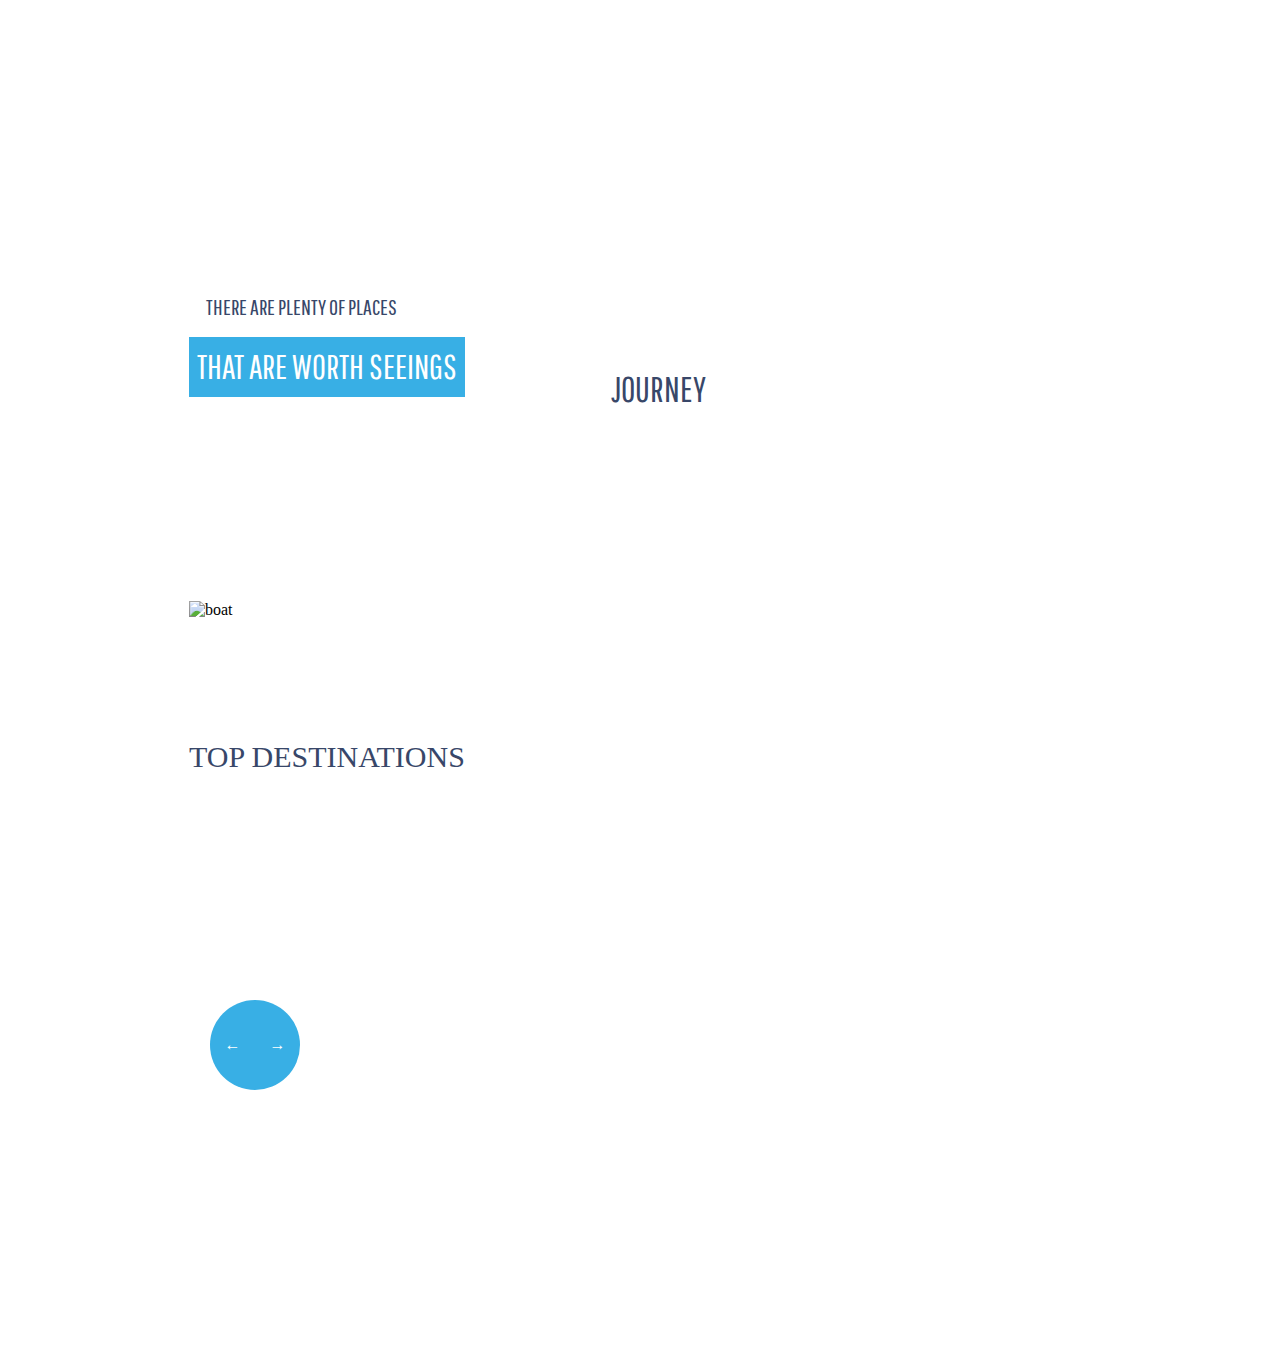
==== html-css/module-5/index.html @ 309e11ed "undone" ====
<!DOCTYPE html>
<html lang="en">
<head>
    <meta charset="UTF-8">
    <meta name="viewport" content="width=device-width, initial-scale=1.0">
    <meta http-equiv="X-UA-Compatible" content="ie=edge">
    <title>Homework-5</title>
    <link href="https://fonts.googleapis.com/css?family=Dorsa" rel="stylesheet">
    <link href="https://fonts.googleapis.com/css?family=Pathway+Gothic+One" rel="stylesheet" >
    <link rel="stylesheet" href="css/style.css">
</head>
<body class="page">
    <div class="header">
        <div class="logo">JOURNEY</div>
        <ul class="menu">
            <li class="menu_item"><a class="menu_link" href="">home</a></li>
            <li class="menu_item"><a class="menu_link" href="">about</a>
                <div class="box-triangle"></div>
                <ul class="submenu">
                <li class="submenu_item"><a class="submenu_link" href="">agency</a> </li>
                <li class="submenu_item"><a class="submenu_link" href="">news</a> </li>
                <li class="submenu_item"><a class="submenu_link" href="">team</a> </li>
            </ul></li>
            <li class="menu_item gallery"><a class="menu_link" href="">gallery</a></li>
            <li class="menu_item"><a class="menu_link" href="">tours</a></li>
            <li class="menu_item"><a class="menu_link" href="">blog</a></li>
            <li class="menu_item"><a class="menu_link" href="">contacts</a></li>
        </ul>
    </div>
    <div class="wrapper">
        <div class="main section">
            <img class="img boat" src="https://image.ibb.co/e8eBQG/layer_6.jpg" alt="boat">
            <div class="main_text top">there are plenty of places</div>
            <div class="main_text bottom">that are worth seeings</div>
            <div class="box_circle">
                <a href="#" class="arrow left"></a>
                <a href="#" class="arrow right"></a>
              </div>
        </div>
        <section class="sectionA">
            <p class="text_destinations">TOP DESTINATIONS</p>
            <div class="sectionB">
            <div class="country first">
                    <!-- <img class="img_country" src="https://image.ibb.co/jxrVuG/layer_15.png" alt="venice"> -->
                <!-- <div class="country_info">
                    <h4></h4>
                    <p></p>
                    <button></button>
                </div> -->
            </div>
            <div class="country second">
                <!-- <img class="img_country" src="https://image.ibb.co/cbGKob/layer_16.png" alt="new york"> -->
            </div>
            <div class="country third">
                <!-- <img class="img_country" src="https://image.ibb.co/bP0C8b/layer_17.png" alt="paris"> -->
            </div>
        </div>
        </section>
        <div class="to top_button"></div>
    </div>    
</body>
</html>
---- html-css/module-5/css/style.css ----
:root {
    --size-triangle: 5px;
}
* {
    margin: 0;
    padding: 0;
    box-sizing: border-box;
}
.page {
    background-image: url(https://image.ibb.co/nq8PCw/Homework_4.png);
  background-size: cover;
  padding: 240px 0;
}
/* header */
.menu {
    margin-left: 20%;
    margin-bottom: 10%;
}

.logo {
    width: 139px;
    height: 139px;
    background-color: #fff;
    color: #384769; 
    border-radius: 50%;
    position: relative;
    left: 46%;
    bottom: -80px;
    text-align: center;
    font-family: Pathway Gothic One;
    font-size: 35px; 
    line-height: 139px;
  
}

.menu_item {
    text-transform: uppercase;
    display: inline-block;
    position: relative;
    font-size: 28px;
    font-family: Pathway Gothic One;
    list-style-type: none;
    margin-left: 5%;
}
.gallery {
    margin-right: 14%;
}
.submenu {
    position: absolute;
    display: none;
    font-size: 20px;
    list-style-type: none;
    text-align: center;
    /* top: 45px; */
}
.menu_item:hover > .submenu {
    display: block;
    background-color: #fff;
}
.menu_link {
    text-decoration: none;
    color: #fff;
}
.menu_link:hover {
    color: #384769;
}
.submenu_link {
    text-decoration: none;
}
/* .box-triangle {
    width: 0;
    height: 0;
    border-top: 5px solid transparent;
    border-right: 5px solid transparent;
    border-bottom: var(--size-triangle) solid #fff;
    border-left: 5px solid transparent;
    position: relative;
    left: 30px;
  } */
.box_triangle {
    display: none;
    width: 0;
    height: 0;
    border-top: 5px solid transparent;
    border-right: 5px solid transparent;
    border-bottom: var(--size-triangle) solid #fff;
    border-left: 5px solid transparent;
    position: relative;
    left: 30px; 
}
.menu_item:hover > .box_triangle { 
    display: block;
}
/* wrapper */
.wrapper {
width: 1024px;
background-color: #fff;
margin: auto;
padding: 61px;
position: relative;
}
.sectionB {
    width: 902px;
}

/* main section */
.main_text {
    position: relative;
    bottom: 343px;
    font-family: Pathway Gothic One;
    text-transform: uppercase;
    text-align: center;
}
.top {
    width: 225px;
    height: 61px;
    background-color: #fff;
    font-size: 22px;
    color: #384769;
    line-height: 61px;
}
.bottom {
    width: 276px;
    height: 60px;
    background-color: #38afe5;
    font-size: 34px;
    color: #fff;
    line-height: 60px;
}
.box_circle {
    width: 90px;
    height: 90px;
    text-align: center;
    line-height: 90px;
    position: absolute;
    top: 460px;
    left: 80px;
  }
  .arrow {
   width: 45px;
   height: 90px;
   text-decoration: none;
   color: #fff;
   display: inline-block;
  }
  .left {
    background-color: #38afe5;
    border-top-left-radius: 45px;
    border-bottom-left-radius: 45px;
  }
  .right {
    background-color: #38afe5;
    border-top-right-radius: 45px;
    border-bottom-right-radius: 45px;
    margin: -4px;
  }
  .left::before {
    content: "\2190";
  }
  .right::before {
    content: "\2192";
  }
}
/* section */
.country {
    width: 31%;
    height: 100px;
    display: inline-block;
}
.first {
    width: 31%;
    height: 270px;
    background-image: url(https://image.ibb.co/jxrVuG/layer_15.png); 
    display: inline-block;
    margin-right: 26px;
}

.text_destinations {
    font-size: 30px;
    font-family: Pathway Gothic One - Book;
    color: #384769;
}
.second {
    width: 31%;
    height: 270px;
    background-image: url(https://image.ibb.co/cbGKob/layer_16.png);
    display: inline-block;
    margin-right: 26px;
}
.third {
    width: 31%;
    height: 270px;
    background-image: url(https://image.ibb.co/bP0C8b/layer_17.png);
    display: inline-block;
}
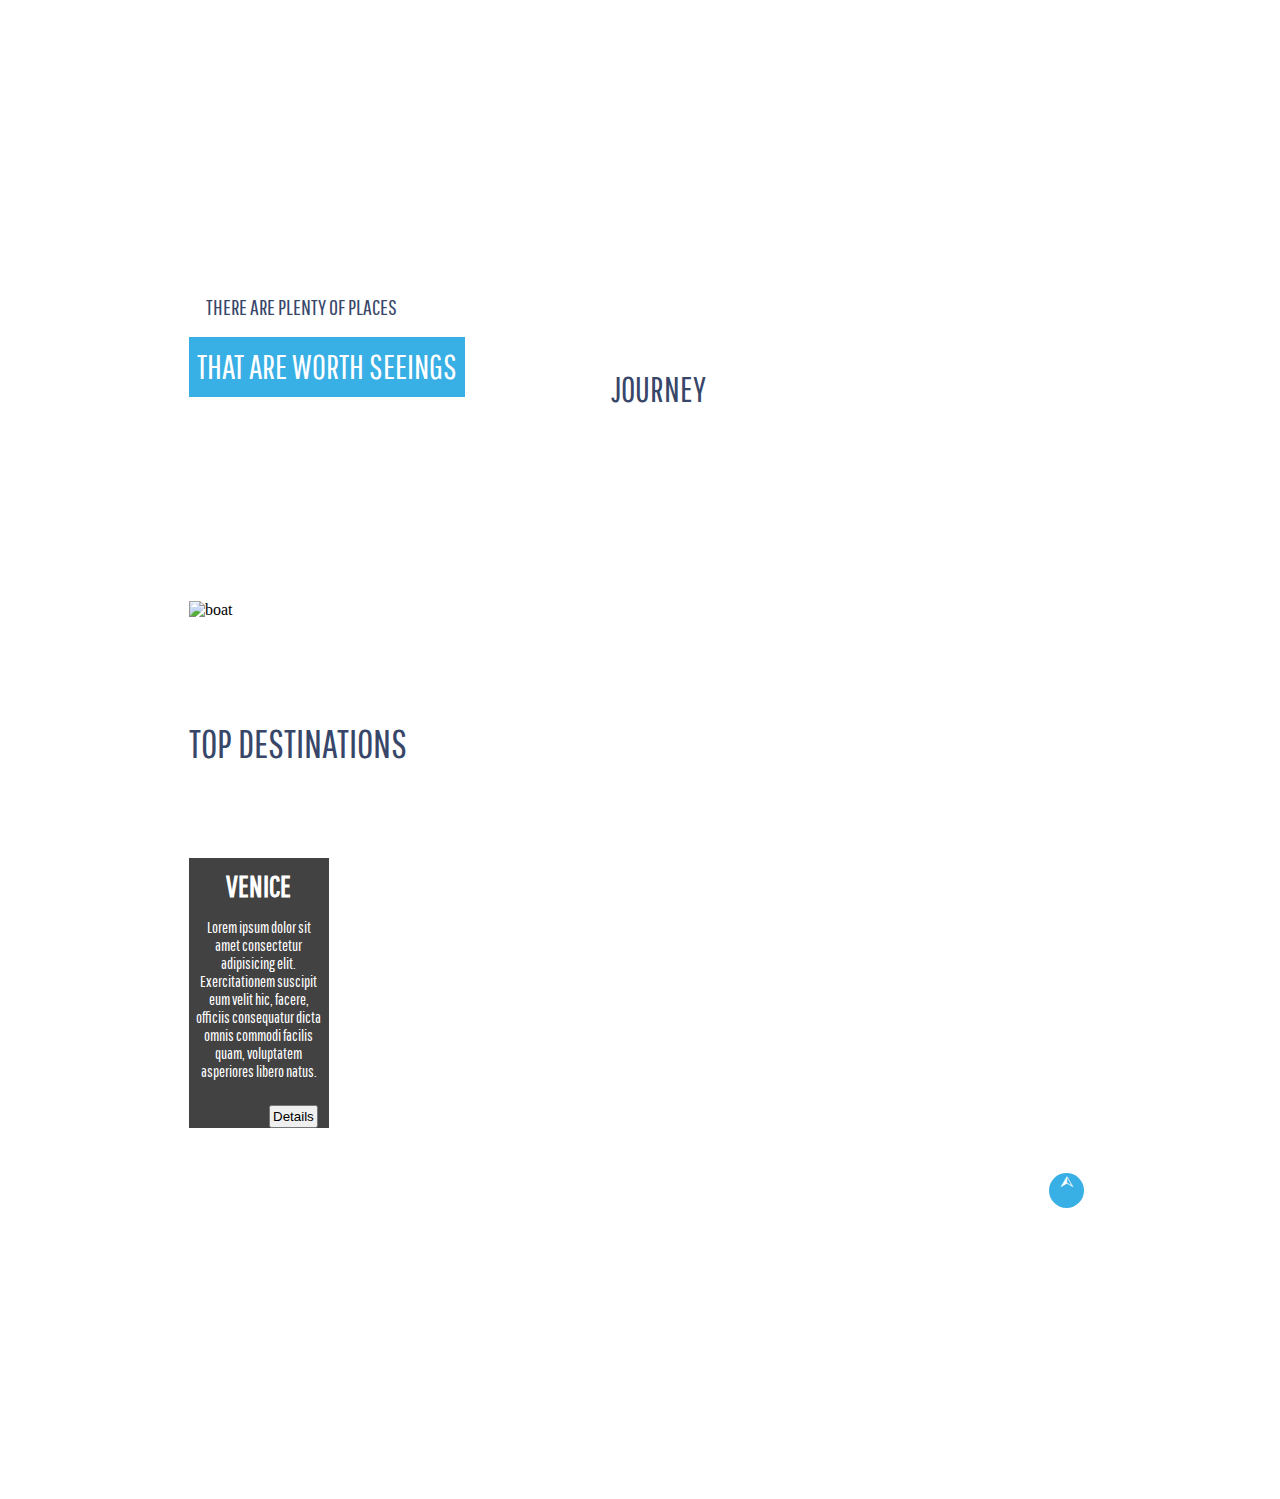
==== commit 9a8c33ce: "Homework-5" ====
--- a/html-css/module-5/index.html
+++ b/html-css/module-5/index.html
@@ -15,7 +15,7 @@
         <ul class="menu">
             <li class="menu_item"><a class="menu_link" href="">home</a></li>
             <li class="menu_item"><a class="menu_link" href="">about</a>
-                <div class="box-triangle"></div>
+                <!-- <div class="box-triangle"></div> -->
                 <ul class="submenu">
                 <li class="submenu_item"><a class="submenu_link" href="">agency</a> </li>
                 <li class="submenu_item"><a class="submenu_link" href="">news</a> </li>
@@ -41,12 +41,11 @@
             <p class="text_destinations">TOP DESTINATIONS</p>
             <div class="sectionB">
             <div class="country first">
-                    <!-- <img class="img_country" src="https://image.ibb.co/jxrVuG/layer_15.png" alt="venice"> -->
-                <!-- <div class="country_info">
-                    <h4></h4>
-                    <p></p>
-                    <button></button>
-                </div> -->
+                  <div class="country_info">
+                      <h4 class="title">venice</h4>
+                      <p class="description">Lorem ipsum dolor sit amet consectetur adipisicing elit. Exercitationem suscipit eum velit hic, facere, officiis consequatur dicta omnis commodi facilis quam, voluptatem asperiores libero natus.</p>
+                      <button class="button"><span>D</span>etails</button>
+                  </div>
             </div>
             <div class="country second">
                 <!-- <img class="img_country" src="https://image.ibb.co/cbGKob/layer_16.png" alt="new york"> -->
@@ -56,7 +55,7 @@
             </div>
         </div>
         </section>
-        <div class="to top_button"></div>
+        <div class="top_button"><a href="" class="arrow_top"></a></div>
     </div>    
 </body>
 </html>--- a/html-css/module-5/css/style.css
+++ b/html-css/module-5/css/style.css
@@ -52,7 +52,6 @@
     font-size: 20px;
     list-style-type: none;
     text-align: center;
-    /* top: 45px; */
 }
 .menu_item:hover > .submenu {
     display: block;
@@ -67,30 +66,6 @@
 }
 .submenu_link {
     text-decoration: none;
-}
-/* .box-triangle {
-    width: 0;
-    height: 0;
-    border-top: 5px solid transparent;
-    border-right: 5px solid transparent;
-    border-bottom: var(--size-triangle) solid #fff;
-    border-left: 5px solid transparent;
-    position: relative;
-    left: 30px;
-  } */
-.box_triangle {
-    display: none;
-    width: 0;
-    height: 0;
-    border-top: 5px solid transparent;
-    border-right: 5px solid transparent;
-    border-bottom: var(--size-triangle) solid #fff;
-    border-left: 5px solid transparent;
-    position: relative;
-    left: 30px; 
-}
-.menu_item:hover > .box_triangle { 
-    display: block;
 }
 /* wrapper */
 .wrapper {
@@ -161,6 +136,18 @@
   .right::before {
     content: "\2192";
   }
+  .submenu::before {
+    content: "";
+    width: 0;
+      height:0;
+      border-left: 5px solid transparent;
+      border-right: 5px solid transparent;
+      border-bottom: 10px solid #fff;
+    position: absolute;
+    top: -10%;
+    left: 50%;
+    transform: translate(-50%, -10%);
+  }
 }
 /* section */
 .country {
@@ -174,12 +161,16 @@
     background-image: url(https://image.ibb.co/jxrVuG/layer_15.png); 
     display: inline-block;
     margin-right: 26px;
+    position: relative;
+    bottom: 35px;
 }
 
 .text_destinations {
-    font-size: 30px;
-    font-family: Pathway Gothic One - Book;
+    font-size: 40px;
+    font-family: Pathway Gothic One;
     color: #384769;
+    margin-bottom: 100px;
+    margin-top: -20px;
 }
 .second {
     width: 31%;
@@ -194,3 +185,48 @@
     background-image: url(https://image.ibb.co/bP0C8b/layer_17.png);
     display: inline-block;
 }
+/* to top */
+.top_button {
+    width: 35px;
+    height: 35px;
+    border-radius: 50%;
+    background-color: #38afe5;
+    display: inline-block;
+    position: relative;
+    left: 860px;
+    bottom: -10px;
+}
+.arrow_top {
+    text-decoration: none;
+}
+.arrow_top:before {
+ content: "\2B99";
+ color: #fff;
+ padding-left: 11px;
+}
+.country_info {
+    width: 50%;
+    height: 100%;
+    background-color: #424242;
+display: inline-block;
+}
+.title, .description {
+    font-family: Pathway Gothic One;
+    color: #fff;
+    text-align: center;
+} 
+.title {
+    text-transform: uppercase;
+    font-size: 30px; 
+    padding-top: 10px; 
+    padding-bottom: 10px; 
+}
+.button {
+    position: relative;
+    top: 20px;
+    left: 80px;
+   padding: 2px;
+}
+.description {
+    padding: 5px;
+}